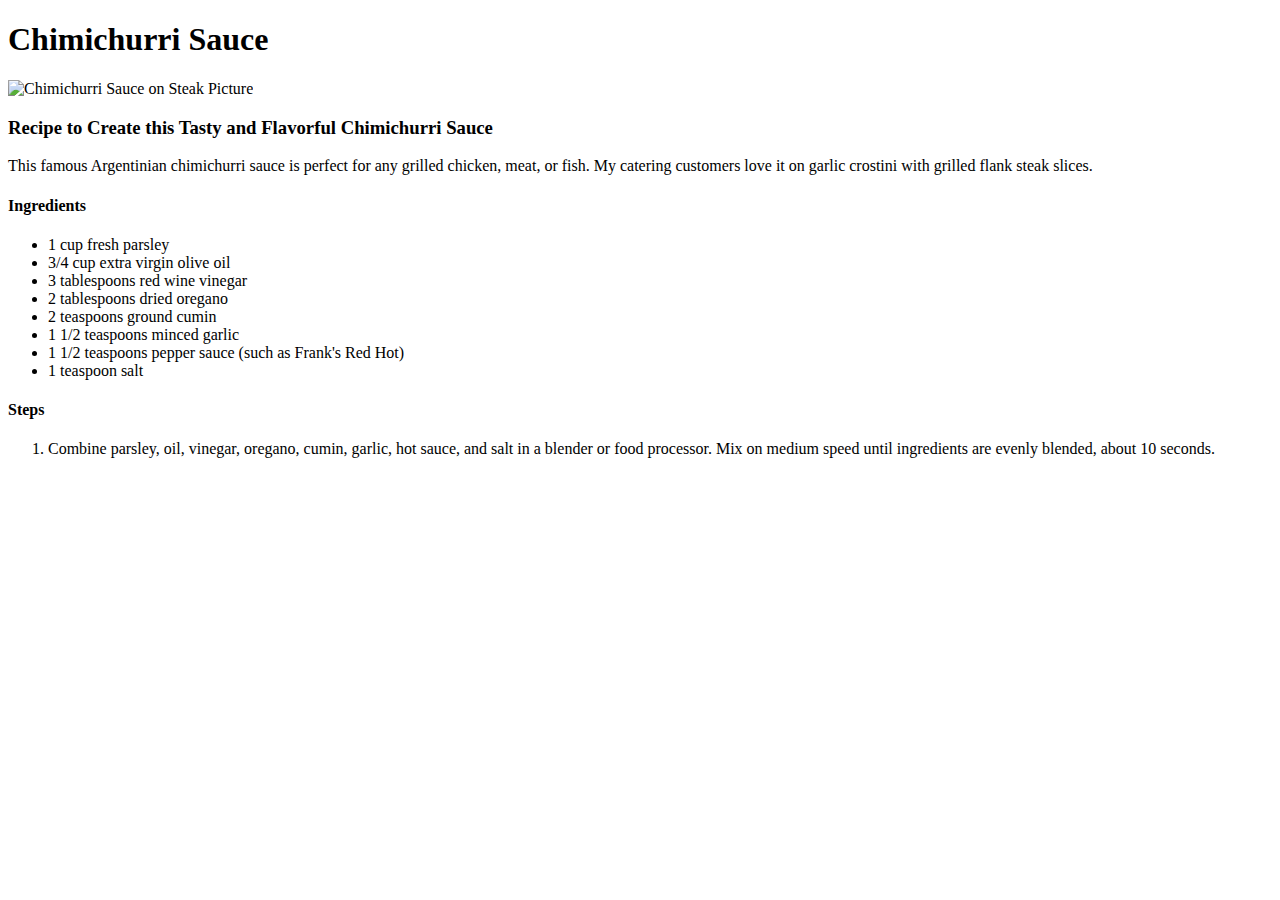
==== recipes/chimichurri-sauce.html @ 54b77afc "Add two new recipes" ====
<!DOCTYPE html>
<html lang="en">
    <head>
        <meta charset="UTF-8">
        <title>Chimichurri Sauce Recipe</title>
    </head>

    <body>
        <h1>Chimichurri Sauce</h1>
        
        <img src="https://www.allrecipes.com/thmb/ngixLJDyfzkTRcHDinDDuMlkKB4=/750x0/filters:no_upscale():max_bytes(150000):strip_icc():format(webp)/1028889-80254433747e42bfb5ceaf2561f627ce.jpg" alt="Chimichurri Sauce on Steak Picture">
        
        <h3>Recipe to Create this Tasty and Flavorful Chimichurri Sauce</h3>
        <p>This famous Argentinian chimichurri sauce is perfect for any grilled chicken, meat, or fish. My catering customers love it on garlic crostini with grilled flank steak slices.</p>

        <h4>Ingredients</h4>
        <ul>
            <li>1 cup fresh parsley</li>
            <li>3/4 cup extra virgin olive oil</li>
            <li>3 tablespoons red wine vinegar</li>
            <li>2 tablespoons dried oregano</li>
            <li>2 teaspoons ground cumin</li>
            <li>1 1/2 teaspoons minced garlic</li>
            <li>1 1/2 teaspoons pepper sauce (such as Frank's Red Hot)</li>
            <li>1 teaspoon salt</li>
        </ul>

        <h4>Steps</h4>
        <ol>
            <li>Combine parsley, oil, vinegar, oregano, cumin, garlic, hot sauce, and salt in a blender or food processor. Mix on medium speed until ingredients are evenly blended, about 10 seconds.</li>
        </ol>
    </body>
</html>
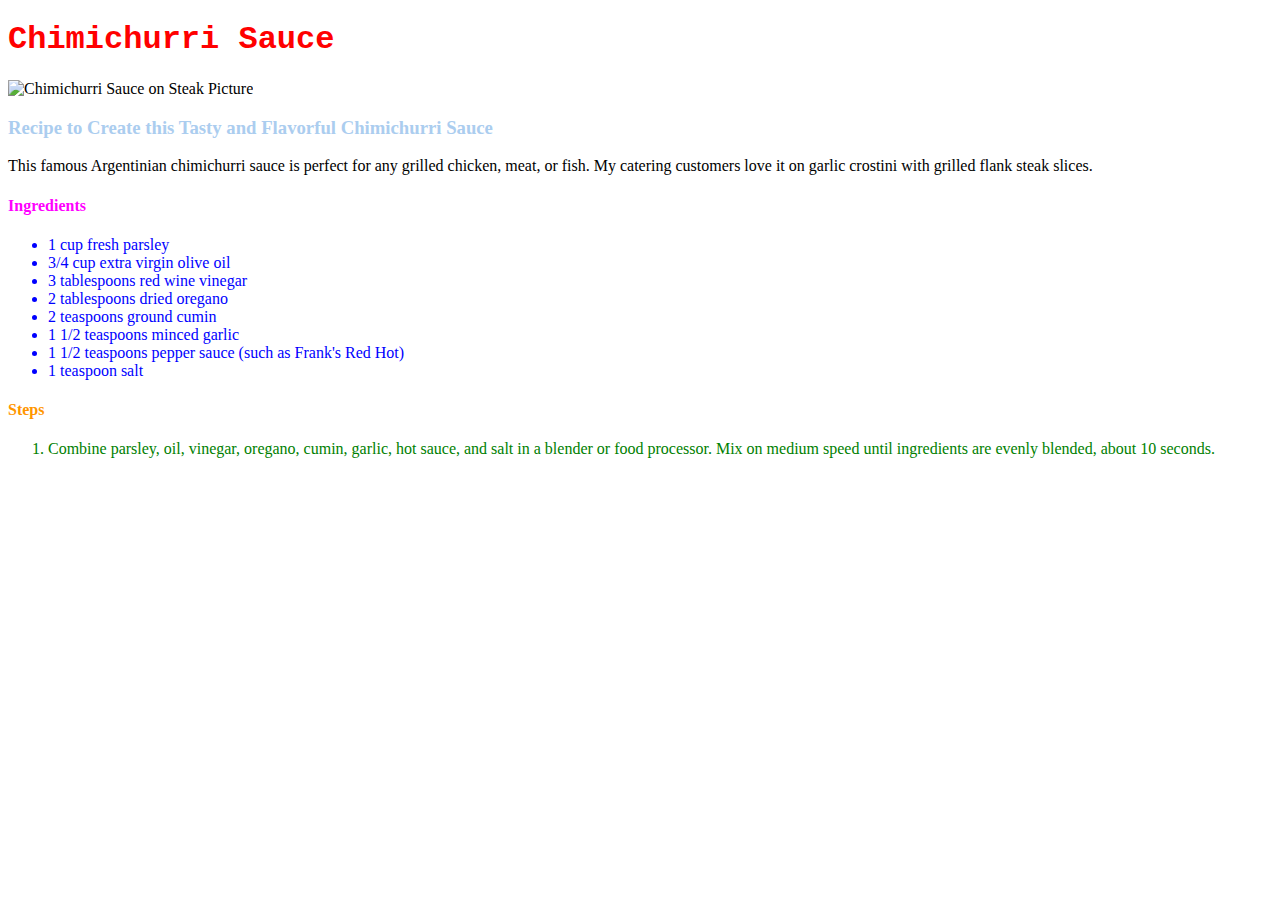
==== commit 47a40e78: "Style pages" ====
--- a/recipes/chimichurri-sauce.html
+++ b/recipes/chimichurri-sauce.html
@@ -3,6 +3,7 @@
     <head>
         <meta charset="UTF-8">
         <title>Chimichurri Sauce Recipe</title>
+        <link rel="stylesheet" href="../styles.css">
     </head>
 
     <body>
@@ -13,7 +14,7 @@
         <h3>Recipe to Create this Tasty and Flavorful Chimichurri Sauce</h3>
         <p>This famous Argentinian chimichurri sauce is perfect for any grilled chicken, meat, or fish. My catering customers love it on garlic crostini with grilled flank steak slices.</p>
 
-        <h4>Ingredients</h4>
+        <h4 class="I">Ingredients</h4>
         <ul>
             <li>1 cup fresh parsley</li>
             <li>3/4 cup extra virgin olive oil</li>
@@ -25,7 +26,7 @@
             <li>1 teaspoon salt</li>
         </ul>
 
-        <h4>Steps</h4>
+        <h4 class="S">Steps</h4>
         <ol>
             <li>Combine parsley, oil, vinegar, oregano, cumin, garlic, hot sauce, and salt in a blender or food processor. Mix on medium speed until ingredients are evenly blended, about 10 seconds.</li>
         </ol>
--- a/styles.css
+++ b/styles.css
@@ -0,0 +1,33 @@
+body {
+    font-family: 'Times New Roman', Times, serif;
+}
+
+h1 {
+    color: red;
+    font-weight: 800;
+    font-family: 'Courier New', Courier, monospace;
+}
+
+h3 {
+    color: #ABCDEF
+}
+
+#SPECIAL {
+    color: #654321
+}
+
+h4.S {
+    color: rgb(255, 150, 0);
+}
+
+h4 {
+    color: rgb(255, 0, 255)
+}
+
+ol li {
+    color: green;
+}
+
+li {
+    color: blue;
+}